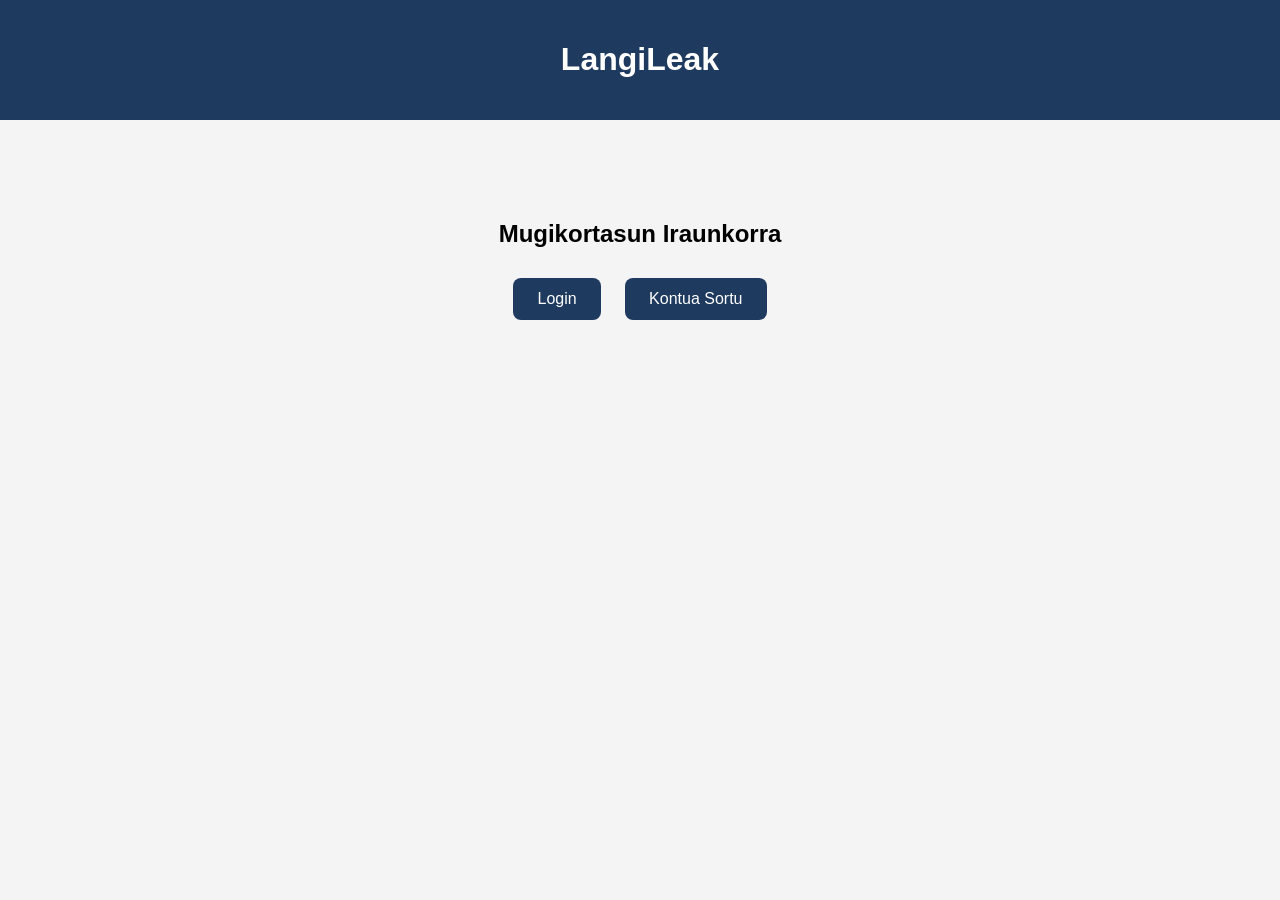
==== target/classes/static/index.html @ 0c3e30d3 "entra login" ====
<!DOCTYPE html>
<html lang="eu">
<head>
  <meta charset="UTF-8">
  <meta name="viewport" content="width=device-width, initial-scale=1.0">
  <title>LangiLeak</title>
  <link rel="stylesheet" href="css/style.css">
</head>
<body>

  <header>
    <h1>LangiLeak</h1>
  </header>

  <main>
    <h2>Mugikortasun Iraunkorra</h2>

    <div class="buttons">
      <button onclick="window.location.href='/login.html'">Login</button>
      <button onclick="window.location.href='/register.html'">Kontua Sortu</button>
    </div>
  </main>

  <script src="js/app.js"></script>
</body>
</html>
---- target/classes/static/css/style.css ----
body {
  margin: 0;
  font-family: Arial, sans-serif;
  background-color: #f4f4f4;
}

header {
  background-color: #1e3a5f;
  color: white;
  padding: 20px;
  text-align: center;
}

main {
  text-align: center;
  margin-top: 100px;
}

button {
  padding: 12px 24px;
  margin: 10px;
  border: none;
  border-radius: 8px;
  background-color: #1e3a5f;
  color: white;
  cursor: pointer;
  font-size: 16px;
}

button:hover {
  background-color: #29507d;
}
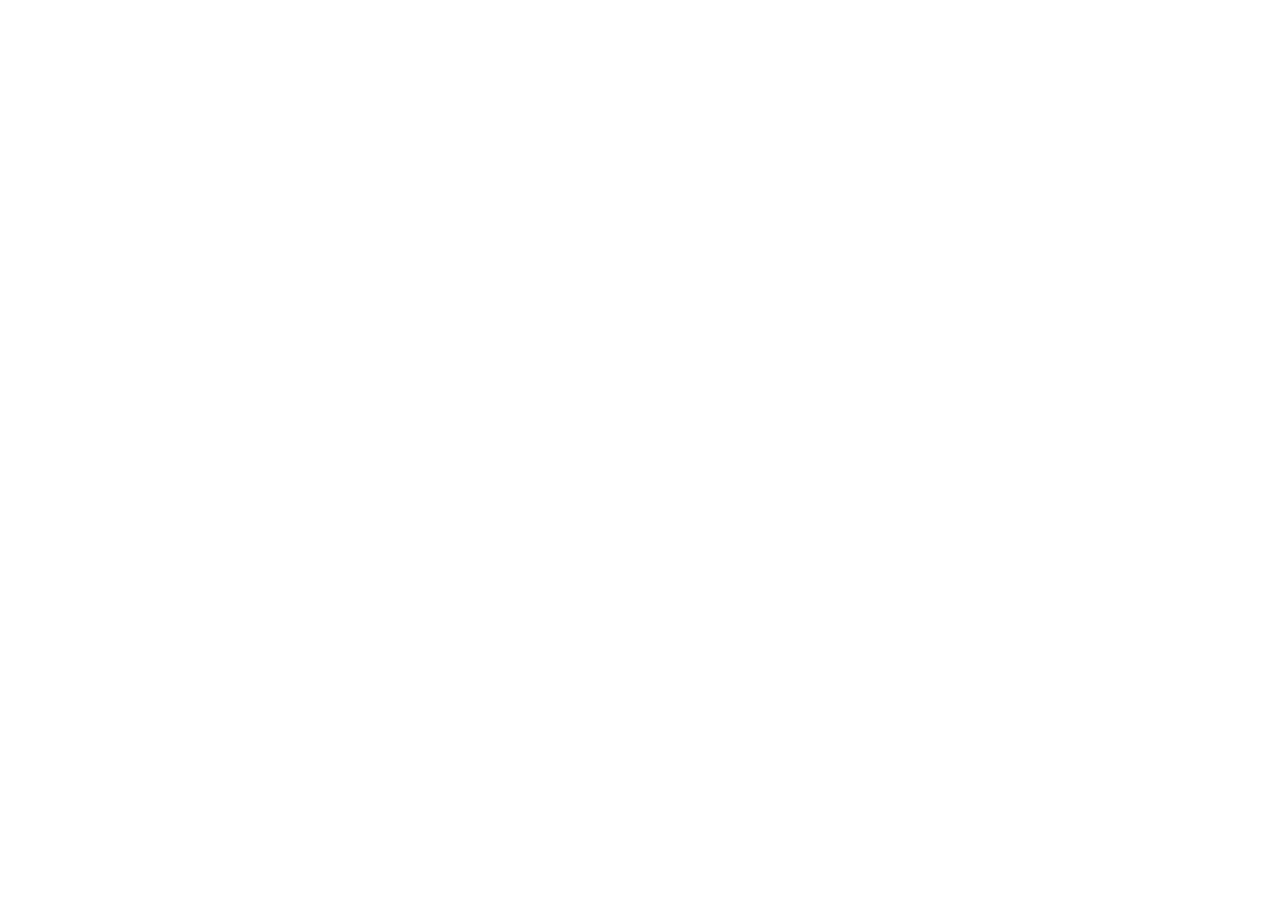
==== commit fecf2b14: "web nueva" ====
--- a/target/classes/static/index.html
+++ b/target/classes/static/index.html
@@ -1,26 +1,36 @@
 <!DOCTYPE html>
 <html lang="eu">
 <head>
-  <meta charset="UTF-8">
-  <meta name="viewport" content="width=device-width, initial-scale=1.0">
-  <title>LangiLeak</title>
-  <link rel="stylesheet" href="css/style.css">
+    <meta charset="UTF-8">
+    <meta name="viewport" content="width=device-width, initial-scale=1.0">
+    <title>EcoMove</title>
+    <link rel="stylesheet" href="/css/styles.css">
+
+    <!--
+      MATOMO:
+      Cuando tengas tu servidor Matomo, sustituye MATOMO_URL y SITE_ID.
+      Ejemplo:
+        var u="https://tu-dominio-matomo.com/";
+        _paq.push(['setTrackerUrl', u+'matomo.php']);
+        _paq.push(['setSiteId', '1']);
+    -->
+    <script>
+        var _paq = window._paq = window._paq || [];
+        _paq.push(['trackPageView']);
+        _paq.push(['enableLinkTracking']);
+        // (function() {
+        //     var u = "MATOMO_URL";
+        //     _paq.push(['setTrackerUrl', u + 'matomo.php']);
+        //     _paq.push(['setSiteId', 'SITE_ID']);
+        //     var d = document, g = d.createElement('script'), s = d.getElementsByTagName('script')[0];
+        //     g.async = true;
+        //     g.src = u + 'matomo.js';
+        //     s.parentNode.insertBefore(g, s);
+        // })();
+    </script>
 </head>
 <body>
-
-  <header>
-    <h1>LangiLeak</h1>
-  </header>
-
-  <main>
-    <h2>Mugikortasun Iraunkorra</h2>
-
-    <div class="buttons">
-      <button onclick="window.location.href='/login.html'">Login</button>
-      <button onclick="window.location.href='/register.html'">Kontua Sortu</button>
-    </div>
-  </main>
-
-  <script src="js/app.js"></script>
+<div id="app"></div>
+<script src="/js/app.js"></script>
 </body>
-</html>+</html>
